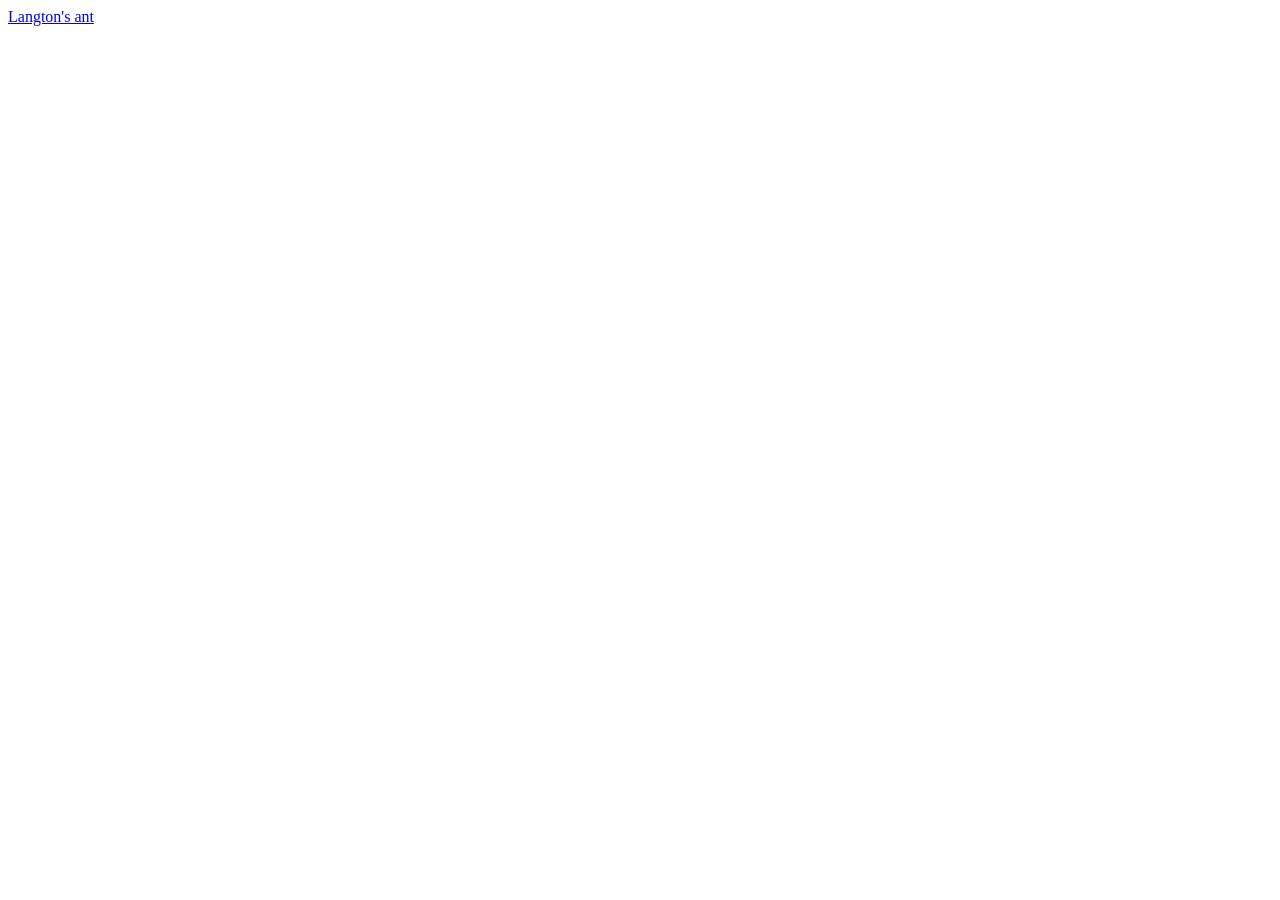
==== index.html @ 34ace070 "added basic canvas and chunk for langtons ant" ====
<!DOCTYPE html>
<html lang="en">
<head>
    <meta charset="UTF-8">
    <meta name="viewport" content="width=device-width, initial-scale=1.0">
    <title>esviz</title>
</head>
<body>
    <a href="/visualisations/langtonsant.html">Langton's ant</a>
    
</body>
</html>
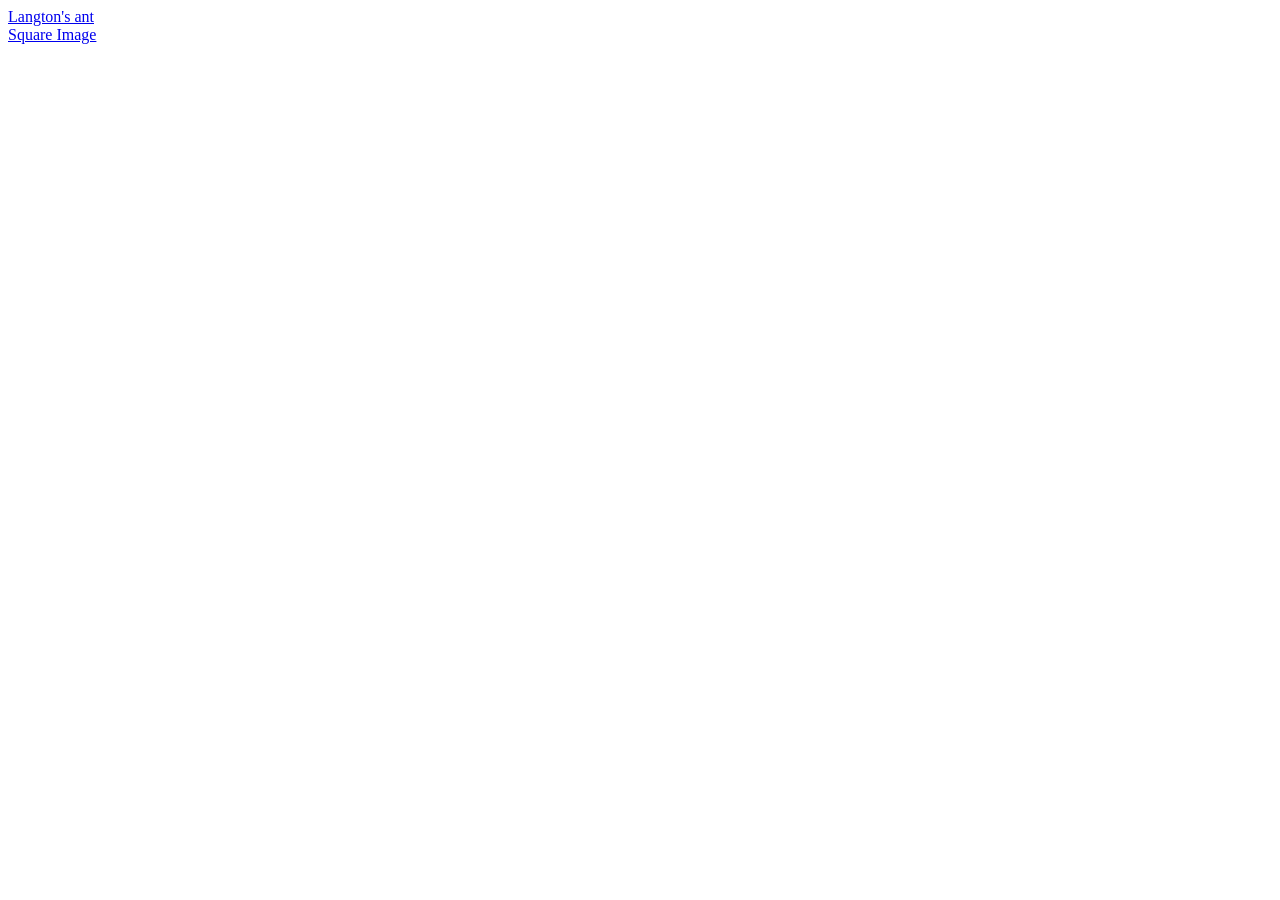
==== commit f80ab77b: "finished up langton's ant, and added new visualiser, firstly just averaging the entire image's pixel" ====
--- a/index.html
+++ b/index.html
@@ -6,7 +6,9 @@
     <title>esviz</title>
 </head>
 <body>
-    <a href="/visualisations/langtonsant.html">Langton's ant</a>
+    <a href="/visualisations/langtonsant/langtonsant.html">Langton's ant</a><br>
+    <a href="/visualisations/squareimage/squareimage.html">Square Image</a>
+
     
 </body>
 </html>
